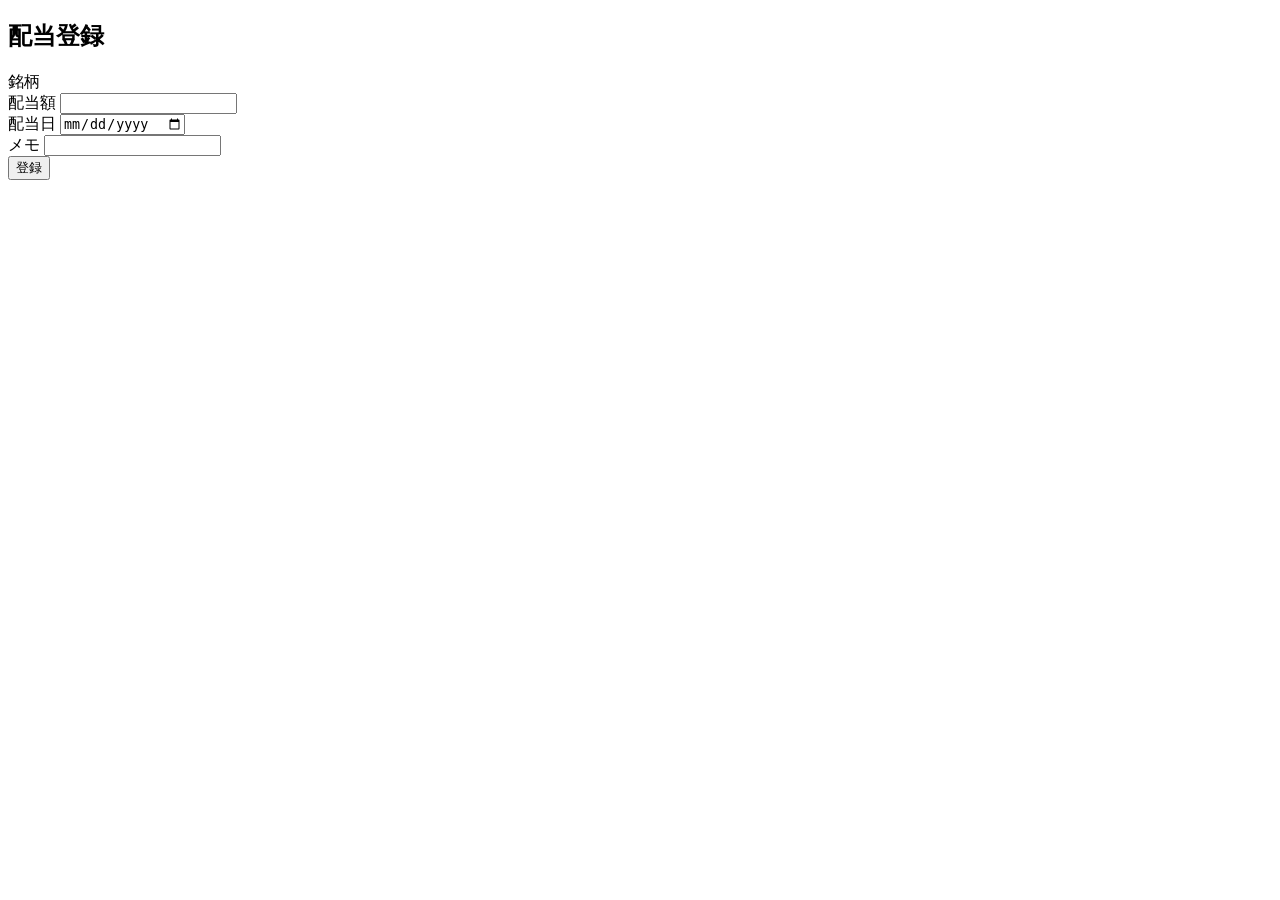
==== src/main/resources/templates/dividends/add.html @ 5dc0a0b4 "add" ====
<!DOCTYPE html>
<html xmlns:th="http://www.thymeleaf.org">
<head>
    <title>配当登録</title>
</head>
<body>

<h2>配当登録</h2>

<form th:action="@{/dividends/add}" th:object="${dividendRequest}" method="post">

    <!-- hidden -->
    <input type="hidden" th:field="*{stockId}" />
    <input type="hidden" th:field="*{accountType}" />

    <!-- 銘柄表示 -->
    <div>
        <label>銘柄</label>
        <div>
            <span th:text="${stock.stockCode}"></span>
            <span th:text="${stock.stockName}"></span>
            <span th:text="${accountType == T(com.example.stockapp.entity.AccountType).NISA ? '(NISA)' : '(特定)'}"></span>
        </div>
    </div>

    <div>
        <label>配当額</label>
        <input type="number"
               step="1"
               th:field="*{amount}"
               required />
    </div>

    <div>
        <label>配当日</label>
        <input type="date"
               th:field="*{dividendDate}"
               required />
    </div>

    <div>
        <label>メモ</label>
        <input type="text"
               th:field="*{memo}" />
    </div>

    <button type="submit">登録</button>

</form>

</body>
</html>
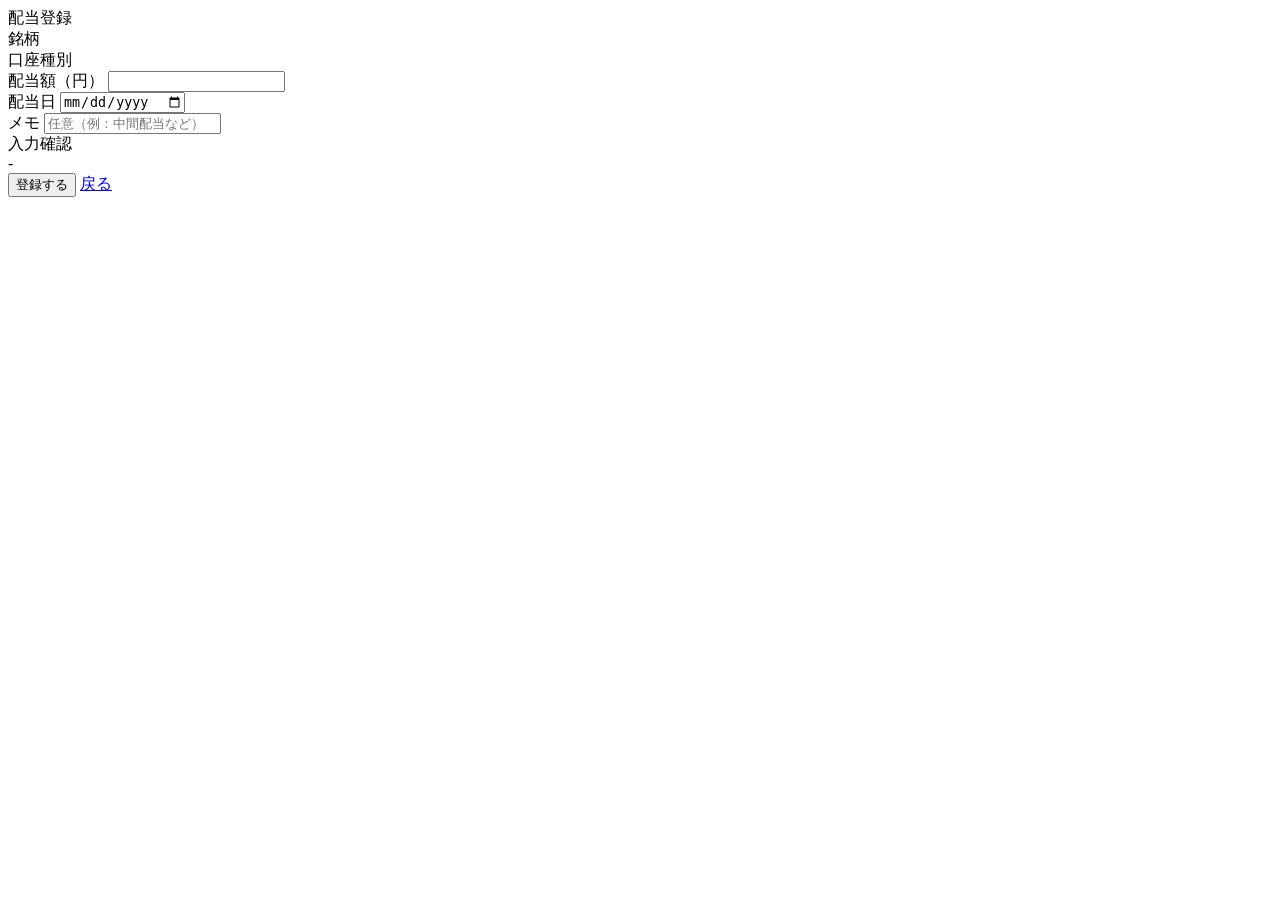
==== commit 1c7c22b5: "年間配当" ====
--- a/src/main/resources/templates/dividends/add.html
+++ b/src/main/resources/templates/dividends/add.html
@@ -2,51 +2,105 @@
 <html xmlns:th="http://www.thymeleaf.org">
 <head>
     <title>配当登録</title>
+    <link rel="stylesheet" th:href="@{/css/style.css}">
 </head>
 <body>
 
-<h2>配当登録</h2>
+<div th:replace="~{layout/header :: header}"></div>
 
-<form th:action="@{/dividends/add}" th:object="${dividendRequest}" method="post">
+<div class="container">
 
-    <!-- hidden -->
-    <input type="hidden" th:field="*{stockId}" />
-    <input type="hidden" th:field="*{accountType}" />
+    <div class="form-card">
 
-    <!-- 銘柄表示 -->
-    <div>
-        <label>銘柄</label>
-        <div>
-            <span th:text="${stock.stockCode}"></span>
-            <span th:text="${stock.stockName}"></span>
-            <span th:text="${accountType == T(com.example.stockapp.entity.AccountType).NISA ? '(NISA)' : '(特定)'}"></span>
-        </div>
+        <div class="form-title">配当登録</div>
+
+        <form th:action="@{/dividends/add}"
+              th:object="${dividendRequest}"
+              method="post">
+
+            <!-- hidden -->
+            <input type="hidden" th:field="*{stockId}" />
+            <input type="hidden" th:field="*{accountType}" />
+
+            <!-- 銘柄情報 -->
+            <div class="form-group">
+                <label>銘柄</label>
+                <div>
+                    <span th:text="${stock.stockCode}"></span>
+                    <span th:text="${stock.stockName}"></span>
+                </div>
+            </div>
+
+            <!-- 口座種別 -->
+            <div class="form-group">
+                <label>口座種別</label>
+                <div th:text="${accountType.displayName}"
+                     th:classappend="${accountType.name() == 'NISA'} ? 'nisa-label' : 'taxable-label'">
+                </div>
+            </div>
+
+            <!-- 配当額 -->
+            <div class="form-group">
+                <label>配当額（円）</label>
+                <input type="number"
+                       step="1"
+                       th:field="*{amount}"
+                       required min="0"
+                       id="amountInput"/>
+            </div>
+
+            <!-- 配当日 -->
+            <div class="form-group">
+                <label>配当日</label>
+                <input type="date"
+                       th:field="*{dividendDate}"
+                       th:value="${#temporals.format(#temporals.createNow(), 'yyyy-MM-dd')}"
+                       required />
+            </div>
+
+            <!-- メモ -->
+            <div class="form-group">
+                <label>メモ</label>
+                <input type="text"
+                       th:field="*{memo}"
+                       placeholder="任意（例：中間配当など）"/>
+            </div>
+
+            <!-- 確認表示（ちょいUX向上） -->
+            <div class="form-group">
+                <label>入力確認</label>
+                <div id="preview">-</div>
+            </div>
+
+            <!-- ボタン -->
+            <div class="form-actions">
+                <button type="submit" class="btn btn-primary">登録する</button>
+                <a href="/stocks" class="btn">戻る</a>
+            </div>
+
+        </form>
+
     </div>
 
-    <div>
-        <label>配当額</label>
-        <input type="number"
-               step="1"
-               th:field="*{amount}"
-               required />
-    </div>
+</div>
 
-    <div>
-        <label>配当日</label>
-        <input type="date"
-               th:field="*{dividendDate}"
-               required />
-    </div>
+<script>
+    const amountInput = document.getElementById("amountInput");
+    const preview = document.getElementById("preview");
 
-    <div>
-        <label>メモ</label>
-        <input type="text"
-               th:field="*{memo}" />
-    </div>
+    function updatePreview() {
+        const amount = Number(amountInput.value);
 
-    <button type="submit">登録</button>
+        if (!amount) {
+            preview.innerText = "-";
+            return;
+        }
 
-</form>
+        preview.innerText = amount.toLocaleString() + " 円";
+    }
+
+    amountInput.addEventListener("input", updatePreview);
+</script>
 
 </body>
 </html>
